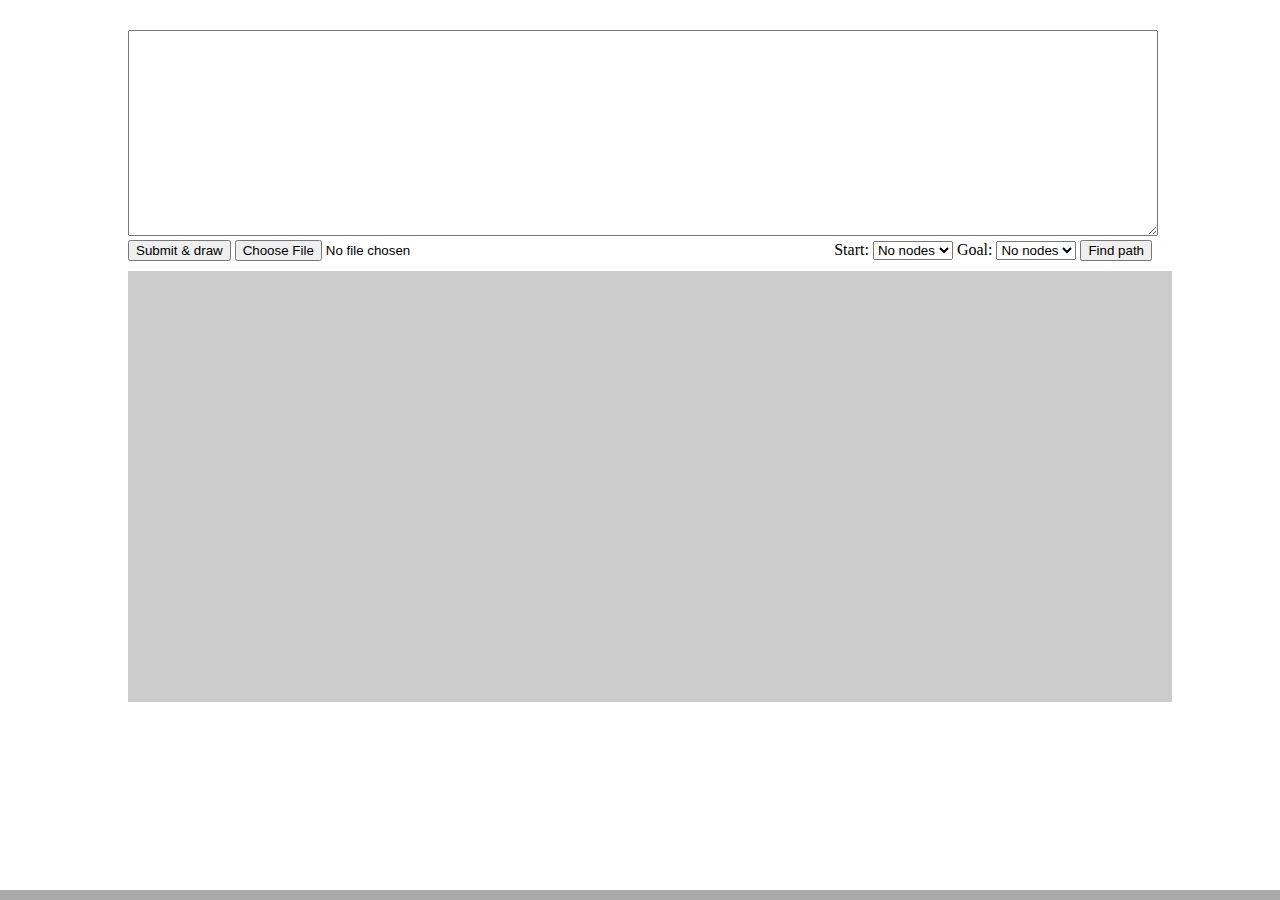
==== astar/index.html @ 7193a5c1 "Added Drag and Drop file upload" ====
<!DOCTYPE html>
<html>

	<head>
		<title>Test</title>
		<script type="text/javascript" src="http://ajax.googleapis.com/ajax/libs/jquery/1.11.0/jquery.min.js?ver=1.11.0"></script>
		<script type="text/javascript" src="scripts.js"></script>
		<link rel="stylesheet" href="style.css">
	</head>
	<body id="drop_zone">
		<div class="container" id="container">
			<textarea id="map"></textarea>
			<input type="button" id="submit" value="Submit & draw" />
			<input type="file" id="upload" value="Upload & draw" />
			<div class="select">
				<span>Start: </span>
				<select class="start_select" id="start_select">
					<option>No nodes</option>
				</select>
				<span>Goal: </span>
				<select class="goal_select" id="goal_select">
					<option>No nodes</option>
				</select>
				<input type="button" id="findPath" value="Find path" />
			</div>
			<canvas id="mapCanvas"></canvas>
		</div>
		<div class="infobar">
			<div class="position"></div>
			<div class="info"></div>
			<div class="clickposition"></div>
		</div>
	</body>
</html>
---- astar/style.css ----
html,body,div,canvas{margin:0;padding:0}.container{width:80%;margin:30px auto}textarea{width:100%;height:200px;max-height:50%}canvas{background-color:#ccc;margin:10px auto;display:block;box-sizing:border-box;padding:10px;overflow:auto}.infobar{position:fixed;box-sizing:border-box;left:0;bottom:0;width:100%;height:auto;min-height:10px;background-color:#aaa;padding:5px 10px}.infobar .position{float:left}.infobar .clickposition{text-align:center}.infobar .info{float:right}.select{float:right}
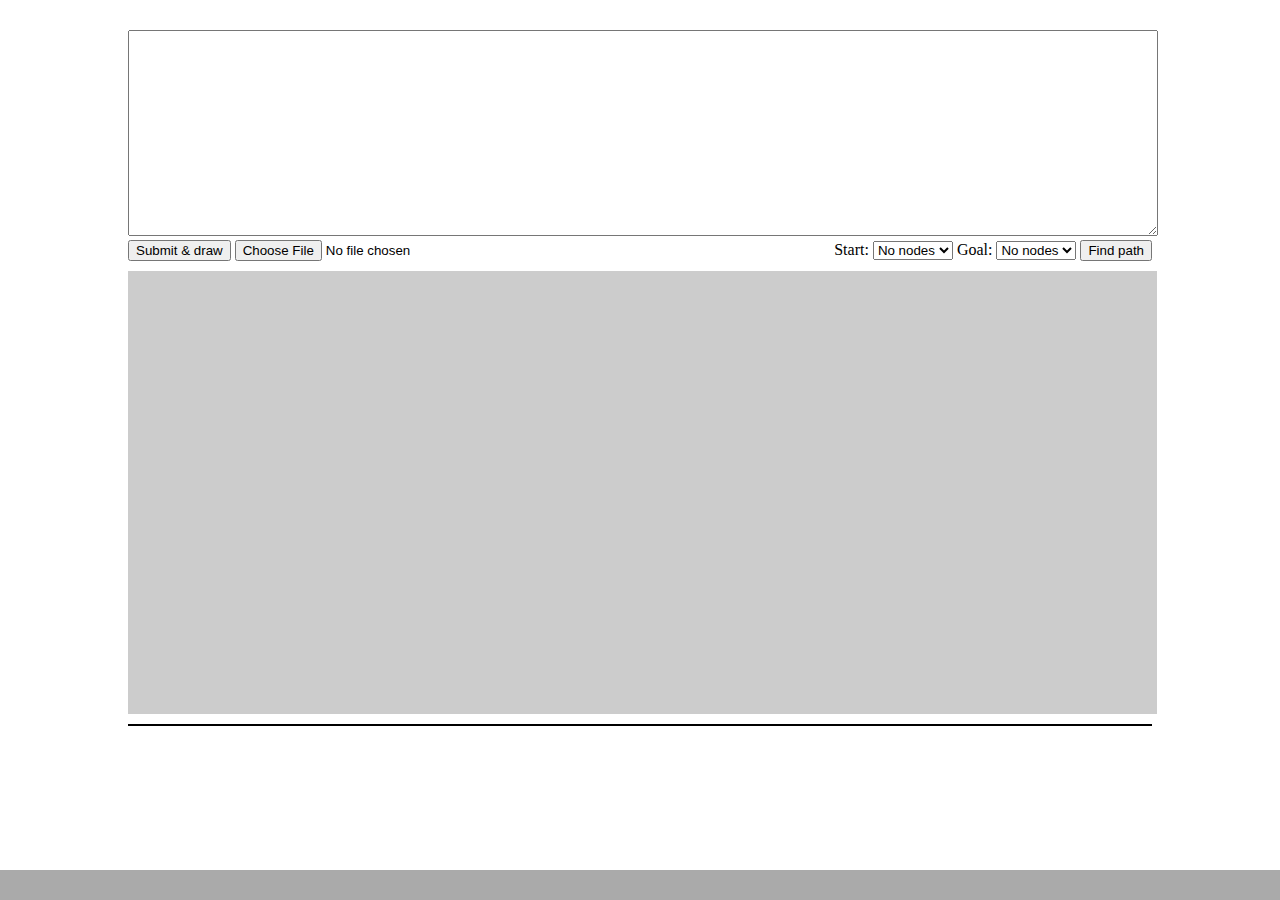
==== commit a3b8dbda: "Parsed parser with integers. Upload now working. Table added to show directions" ====
--- a/astar/index.html
+++ b/astar/index.html
@@ -4,7 +4,6 @@
 	<head>
 		<title>Test</title>
 		<script type="text/javascript" src="http://ajax.googleapis.com/ajax/libs/jquery/1.11.0/jquery.min.js?ver=1.11.0"></script>
-		<script type="text/javascript" src="scripts.js"></script>
 		<link rel="stylesheet" href="style.css">
 	</head>
 	<body id="drop_zone">
@@ -24,6 +23,7 @@
 				<input type="button" id="findPath" value="Find path" />
 			</div>
 			<canvas id="mapCanvas"></canvas>
+			<table id="output"></table>
 		</div>
 		<div class="infobar">
 			<div class="position"></div>
@@ -31,4 +31,8 @@
 			<div class="clickposition"></div>
 		</div>
 	</body>
+	<script type="text/javascript" src="scripts.js"></script>
+	<script type="text/javascript" src="mapParser.js"></script>
+	<script type="text/javascript" src="astar.js"></script>
+	<script type="text/javascript" src="drawing.js"></script>
 </html>--- a/astar/style.css
+++ b/astar/style.css
@@ -1 +1 @@
-html,body,div,canvas{margin:0;padding:0}.container{width:80%;margin:30px auto}textarea{width:100%;height:200px;max-height:50%}canvas{background-color:#ccc;margin:10px auto;display:block;box-sizing:border-box;padding:10px;overflow:auto}.infobar{position:fixed;box-sizing:border-box;left:0;bottom:0;width:100%;height:auto;min-height:10px;background-color:#aaa;padding:5px 10px}.infobar .position{float:left}.infobar .clickposition{text-align:center}.infobar .info{float:right}.select{float:right}+html,body,div,canvas{margin:0;padding:0}.container{width:80%;margin:30px auto}textarea{width:100%;height:200px;max-height:50%}canvas{background-color:#ccc;margin:10px auto;display:block;box-sizing:border-box;padding:10px;overflow:auto}.infobar{position:fixed;box-sizing:border-box;left:0;bottom:0;width:100%;height:auto;min-height:30px;background-color:#aaa;padding:5px 10px}.infobar .position{float:left}.infobar .clickposition{text-align:center}.infobar .info{float:right}.select{float:right}table,td,th{border:1px solid #000;text-align:center}table{width:100%}th{height:50px}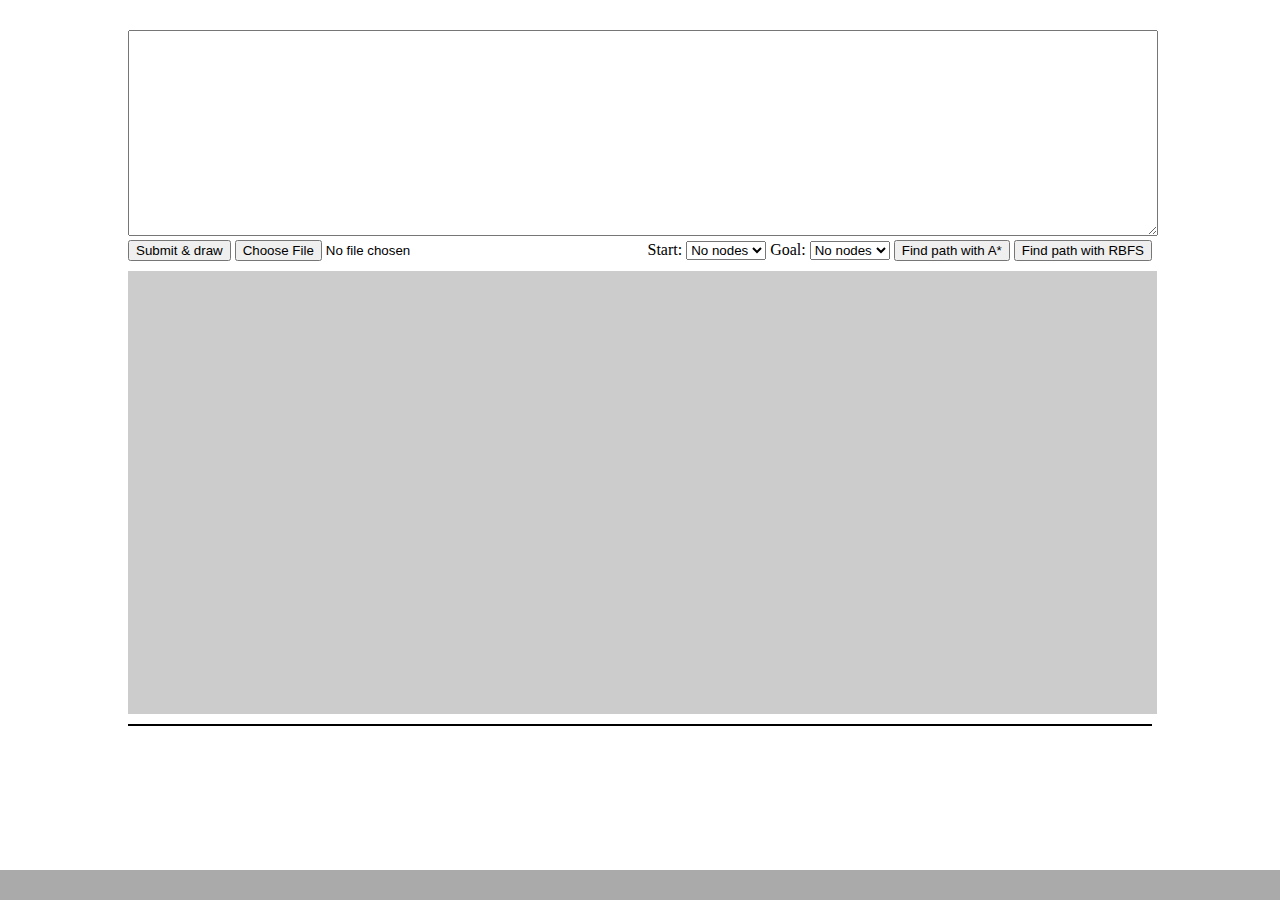
==== commit 05be0da2: "Moved astar to search.js with RBFS (not working)" ====
--- a/astar/index.html
+++ b/astar/index.html
@@ -20,7 +20,8 @@
 				<select class="goal_select" id="goal_select">
 					<option>No nodes</option>
 				</select>
-				<input type="button" id="findPath" value="Find path" />
+				<input type="button" id="findPath_astar" value="Find path with A*" />
+				<input type="button" id="findPath_rbfs" value="Find path with RBFS" />
 			</div>
 			<canvas id="mapCanvas"></canvas>
 			<table id="output"></table>
@@ -33,6 +34,6 @@
 	</body>
 	<script type="text/javascript" src="scripts.js"></script>
 	<script type="text/javascript" src="mapParser.js"></script>
-	<script type="text/javascript" src="astar.js"></script>
+	<script type="text/javascript" src="search.js"></script>
 	<script type="text/javascript" src="drawing.js"></script>
 </html>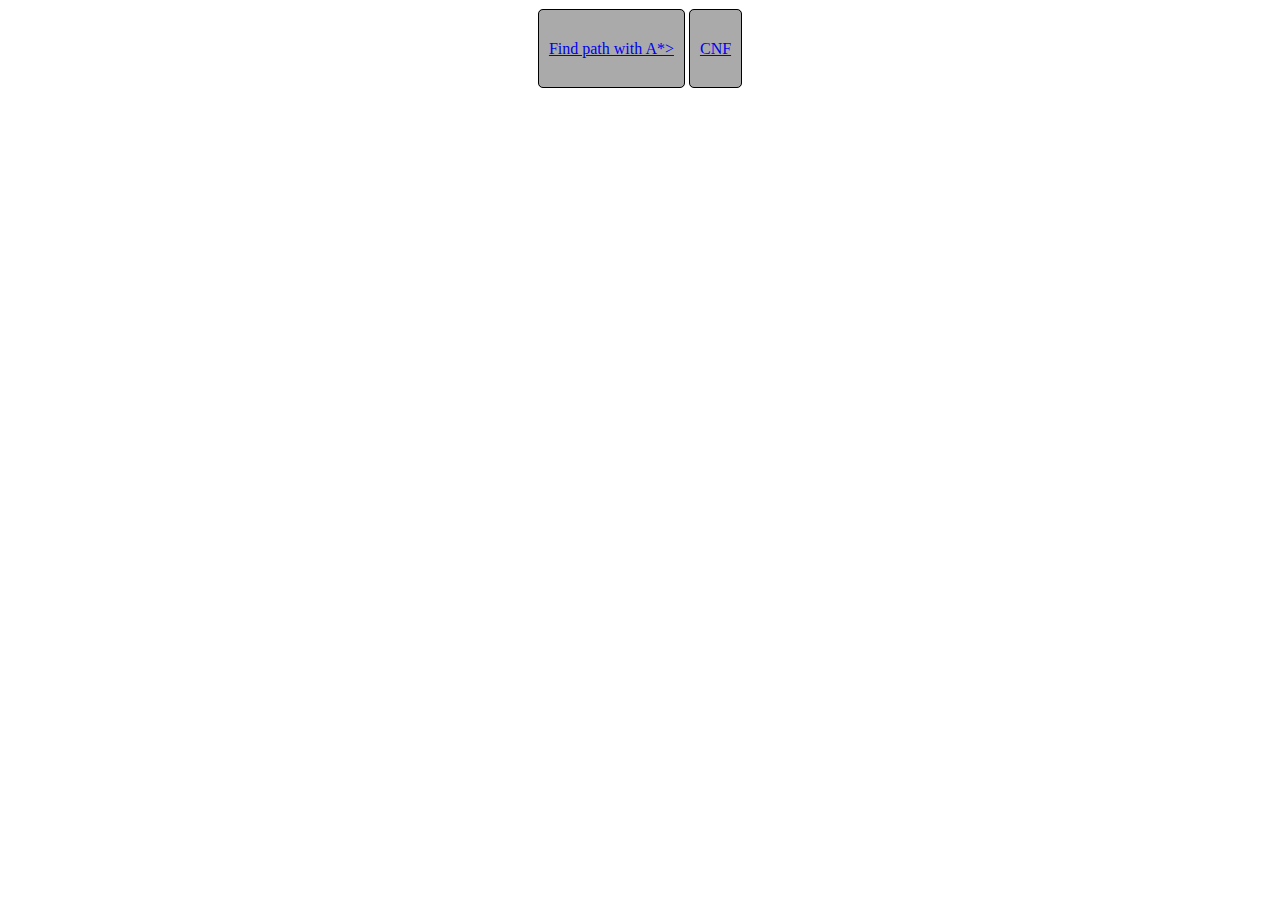
==== commit 0d71562a: "CNF introduced on web site. CNF parser completed" ====
--- a/astar/index.html
+++ b/astar/index.html
@@ -1,39 +1,14 @@
 <!DOCTYPE html>
 <html>
-
-	<head>
-		<title>Test</title>
-		<script type="text/javascript" src="http://ajax.googleapis.com/ajax/libs/jquery/1.11.0/jquery.min.js?ver=1.11.0"></script>
-		<link rel="stylesheet" href="style.css">
-	</head>
-	<body id="drop_zone">
+<head>
+	<title>AI-project</title>
+	<link rel="stylesheet" href="style.css">
+</head>
+	<body>
 		<div class="container" id="container">
-			<textarea id="map"></textarea>
-			<input type="button" id="submit" value="Submit & draw" />
-			<input type="file" id="upload" value="Upload & draw" />
-			<div class="select">
-				<span>Start: </span>
-				<select class="start_select" id="start_select">
-					<option>No nodes</option>
-				</select>
-				<span>Goal: </span>
-				<select class="goal_select" id="goal_select">
-					<option>No nodes</option>
-				</select>
-				<input type="button" id="findPath_astar" value="Find path with A*" />
-				<input type="button" id="findPath_rbfs" value="Find path with RBFS" />
-			</div>
-			<canvas id="mapCanvas"></canvas>
-			<table id="output"></table>
+			<center>
+	            <a class="button" href="findpath.html">Find path with A*></a>
+				<a class="button" href="cnf.html">CNF</a>
+			</center>
 		</div>
-		<div class="infobar">
-			<div class="position"></div>
-			<div class="info"></div>
-			<div class="clickposition"></div>
-		</div>
-	</body>
-	<script type="text/javascript" src="scripts.js"></script>
-	<script type="text/javascript" src="mapParser.js"></script>
-	<script type="text/javascript" src="search.js"></script>
-	<script type="text/javascript" src="drawing.js"></script>
 </html>--- a/astar/style.css
+++ b/astar/style.css
@@ -1 +1 @@
-html,body,div,canvas{margin:0;padding:0}.container{width:80%;margin:30px auto}textarea{width:100%;height:200px;max-height:50%}canvas{background-color:#ccc;margin:10px auto;display:block;box-sizing:border-box;padding:10px;overflow:auto}.infobar{position:fixed;box-sizing:border-box;left:0;bottom:0;width:100%;height:auto;min-height:30px;background-color:#aaa;padding:5px 10px}.infobar .position{float:left}.infobar .clickposition{text-align:center}.infobar .info{float:right}.select{float:right}table,td,th{border:1px solid #000;text-align:center}table{width:100%}th{height:50px}+html,body,div,canvas{margin:0;padding:0;margin-top:10px}.container{width:80%;margin:30px auto}textarea{width:100%;height:200px;max-height:50%}canvas{background-color:#ccc;margin:10px auto;display:block;box-sizing:border-box;padding:10px;overflow:auto}.infobar{position:fixed;box-sizing:border-box;left:0;bottom:0;width:100%;height:auto;min-height:30px;background-color:#aaa;padding:5px 10px}.infobar .position{float:left}.infobar .clickposition{text-align:center}.infobar .info{float:right}.select{float:right}table,td,th{border:1px solid #000;text-align:center}table{width:100%}th{height:50px}.button{padding:30px 10px;background-color:#aaa;border-radius:5px;border:1px solid #000;min-width:100px}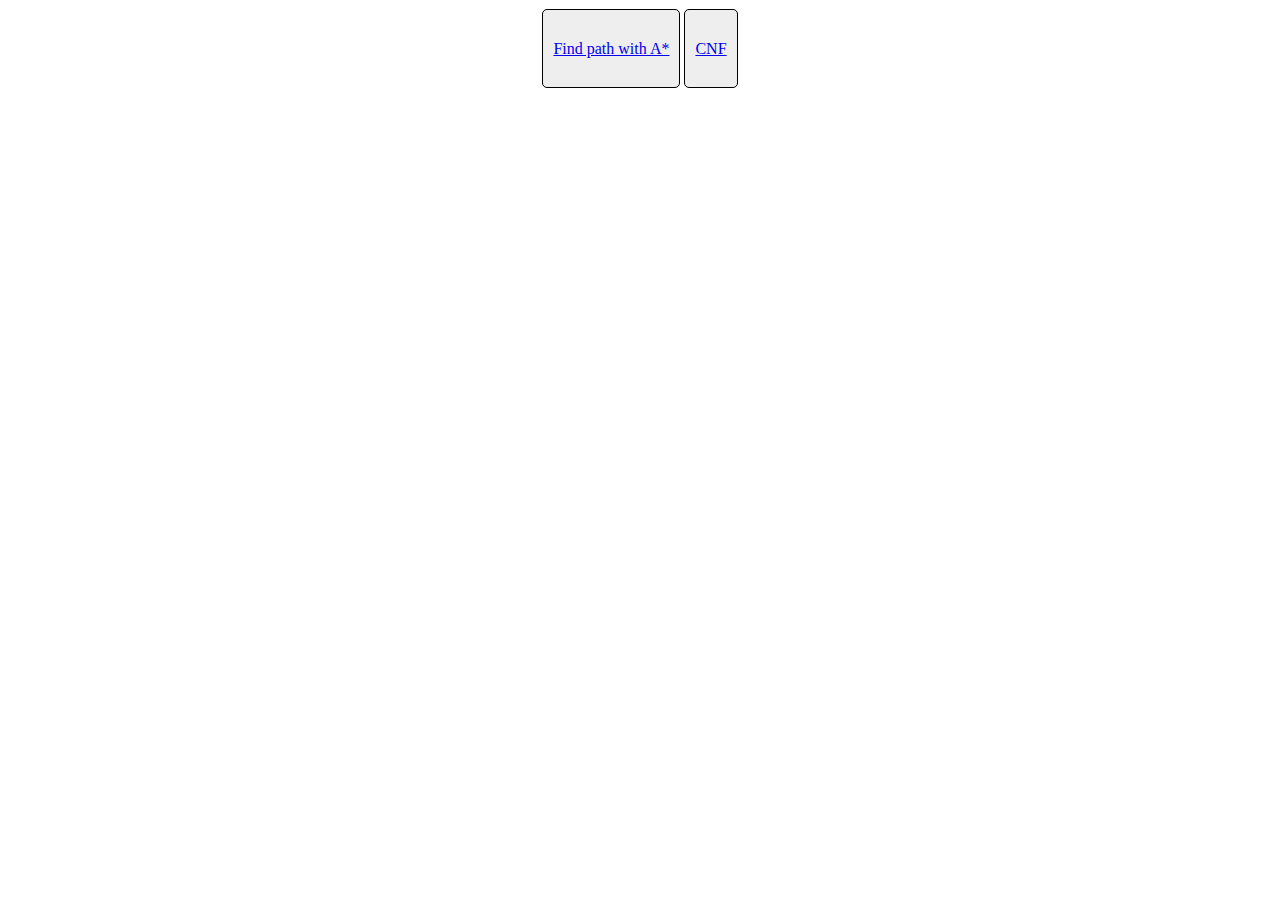
==== commit 6b3dab13: "New parser to CNF" ====
--- a/astar/index.html
+++ b/astar/index.html
@@ -7,7 +7,7 @@
 	<body>
 		<div class="container" id="container">
 			<center>
-	            <a class="button" href="findpath.html">Find path with A*></a>
+	            <a class="button" href="findpath.html">Find path with A*</a>
 				<a class="button" href="cnf.html">CNF</a>
 			</center>
 		</div>
--- a/astar/style.css
+++ b/astar/style.css
@@ -1 +1 @@
-html,body,div,canvas{margin:0;padding:0;margin-top:10px}.container{width:80%;margin:30px auto}textarea{width:100%;height:200px;max-height:50%}canvas{background-color:#ccc;margin:10px auto;display:block;box-sizing:border-box;padding:10px;overflow:auto}.infobar{position:fixed;box-sizing:border-box;left:0;bottom:0;width:100%;height:auto;min-height:30px;background-color:#aaa;padding:5px 10px}.infobar .position{float:left}.infobar .clickposition{text-align:center}.infobar .info{float:right}.select{float:right}table,td,th{border:1px solid #000;text-align:center}table{width:100%}th{height:50px}.button{padding:30px 10px;background-color:#aaa;border-radius:5px;border:1px solid #000;min-width:100px}+html,body,div,canvas{margin:0;padding:0;margin-top:10px}.container{width:80%;margin:30px auto}textarea{width:100%;height:200px;max-height:50%}canvas{background-color:#ccc;margin:10px auto;display:block;box-sizing:border-box;padding:10px;overflow:auto}.infobar{position:fixed;box-sizing:border-box;left:0;bottom:0;width:100%;height:auto;min-height:30px;background-color:#aaa;padding:5px 10px}.infobar .position{float:left}.infobar .clickposition{text-align:center}.infobar .info{float:right}.select{float:right}table,td,th{border:1px solid #000;text-align:center}table{width:100%}th{height:50px}.button{padding:30px 10px;background-color:#eee;border-radius:5px;border:1px solid #000;min-width:100px}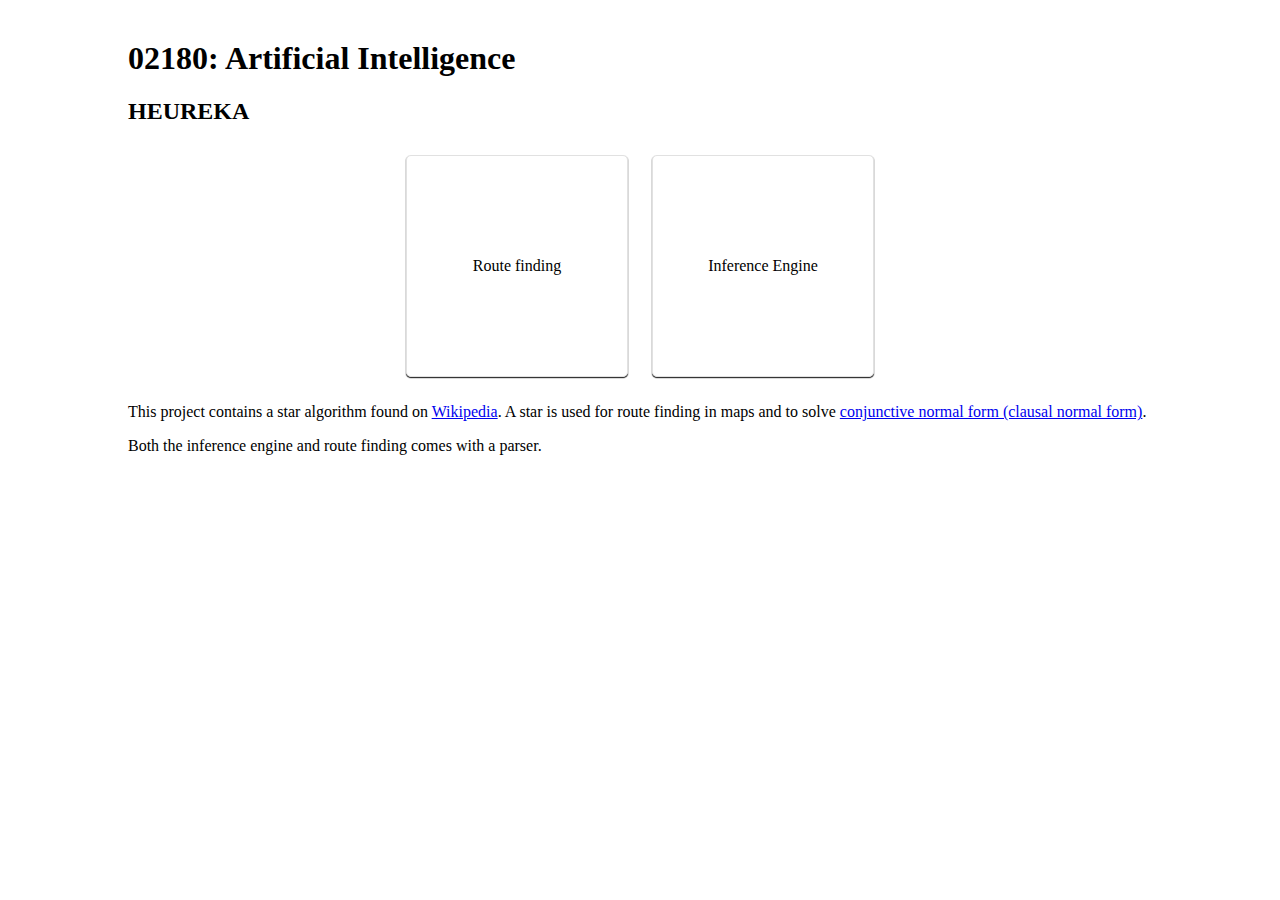
==== commit 72aa862d: "Added the rest from floobits." ====
--- a/astar/index.html
+++ b/astar/index.html
@@ -3,12 +3,21 @@
 <head>
 	<title>AI-project</title>
 	<link rel="stylesheet" href="style.css">
+	<meta name="viewport" content="width=device-width, initial-scale=1.0">
 </head>
 	<body>
 		<div class="container" id="container">
+			<h1>02180: Artificial Intelligence</h1>
+			<h2>HEUREKA</h2>
 			<center>
-	            <a class="button" href="findpath.html">Find path with A*</a>
-				<a class="button" href="cnf.html">CNF</a>
+	            <a class="button" href="findpath.html">Route finding</a>
+				<a class="button" href="cnf.html">Inference Engine</a>
 			</center>
+			<p>
+			This project contains a star algorithm found on <a href="http://en.wikipedia.org/wiki/A*_search_algorithm" target="_blank">Wikipedia</a>. A star is used for route finding in maps and to solve <a href="http://en.wikipedia.org/wiki/Conjunctive_normal_form" target="_blank">conjunctive normal form (clausal normal form)</a>.
+			</p>
+			<p>
+			Both the inference engine and route finding comes with a parser.
+			</p>
 		</div>
 </html>--- a/astar/style.css
+++ b/astar/style.css
@@ -1 +1 @@
-html,body,div,canvas{margin:0;padding:0;margin-top:10px}.container{width:80%;margin:30px auto}textarea{width:100%;height:200px;max-height:50%}canvas{background-color:#ccc;margin:10px auto;display:block;box-sizing:border-box;padding:10px;overflow:auto}.infobar{position:fixed;box-sizing:border-box;left:0;bottom:0;width:100%;height:auto;min-height:30px;background-color:#aaa;padding:5px 10px}.infobar .position{float:left}.infobar .clickposition{text-align:center}.infobar .info{float:right}.select{float:right}table,td,th{border:1px solid #000;text-align:center}table{width:100%}th{height:50px}.button{padding:30px 10px;background-color:#eee;border-radius:5px;border:1px solid #000;min-width:100px}+html,body,canvas{margin:0;padding:0;margin-top:10px}.container{width:80%;margin:30px auto}textarea{width:100%;height:200px;max-height:50%;resize:none}canvas{background-color:#fff;border:1px solid #000;border-radius:5px;margin:10px auto;display:block;box-sizing:border-box;padding:10px;overflow:auto;max-width:100%}.infobar{position:fixed;box-sizing:border-box;left:0;bottom:0;width:100%;height:auto;min-height:30px;background-color:#aaa;padding:5px 10px}.infobar .position{float:left}.infobar .clickposition{text-align:center}.infobar .info{float:right}.select{float:right}table,td,th{border:1px solid #000;text-align:center}table{width:100%;margin-top:10px;margin-bottom:10px}th{height:50px}select,option{background-color:#fff;border:1px solid #e1e1e1;-webkit-box-shadow:inset 0 1px 0 rgba(255,255,255,0.1);-moz-box-shadow:inset 0 1px 0 rgba(255,255,255,0.1);box-shadow:inset 0 1px 0 rgba(255,255,255,0.1);border-radius:5px;text-indent:0;border:1px solid #aaa;display:inline-block;color:#000;font-family:Arial;font-size:15px;font-style:normal;padding:5px 10px;line-height:50px;text-decoration:none;text-align:center;min-width:100px}input[type=button]{background-color:#fff;border:1px solid #e1e1e1;-webkit-box-shadow:inset 0 1px 0 rgba(255,255,255,0.1);-moz-box-shadow:inset 0 1px 0 rgba(255,255,255,0.1);box-shadow:inset 0 1px 0 rgba(255,255,255,0.1);border-radius:5px;text-indent:0;border:1px solid #aaa;display:inline-block;color:#000;font-family:Arial;font-size:15px;font-style:normal;padding:5px 10px;line-height:50px;text-decoration:none;text-align:center;cursor:pointer;min-width:100px}input[type=button]:hover{background:-webkit-gradient(linear, left top, left bottom, color-stop(.05, #f2ab1e), color-stop(1, #f0c911));background:-moz-linear-gradient(center top, #f2ab1e 5%, #f0c911 100%);filter:progid:DXImageTransform.Microsoft.gradient(startColorstr='#f2ab1e', endColorstr='#f0c911');background-color:#f2ab1e;border:1px solid #f2ab1e}input[type=button]:active{-moz-box-shadow:inset 0 0 5px 1px #f5bd4e;-webkit-box-shadow:inset 0 0 5px 1px #f5bd4e;box-shadow:inset 0 0 5px 1px #f5bd4e}.button{padding:30px 10px;border-radius:5px;margin:10px;border:1px solid #e1e1e1;display:inline-block;line-height:10;width:200px;max-width:40%;text-decoration:inherit;color:inherit;-webkit-box-shadow:0 1px 1px #333,0 1px 1px #333;-moz-box-shadow:0 1px 1px #333,0 1px 1px #333;box-shadow:0 1px 1px #333,0 1px 1px #333}.button:hover{background:-webkit-gradient(linear, left top, left bottom, color-stop(.05, #f2ab1e), color-stop(1, #f0c911));background:-moz-linear-gradient(center top, #f2ab1e 5%, #f0c911 100%);filter:progid:DXImageTransform.Microsoft.gradient(startColorstr='#f2ab1e', endColorstr='#f0c911');background-color:#f2ab1e;border:1px solid #f2ab1e}.button:active{-moz-box-shadow:inset 0 0 5px 1px #f5bd4e;-webkit-box-shadow:inset 0 0 5px 1px #f5bd4e;box-shadow:inset 0 0 5px 1px #f5bd4e}